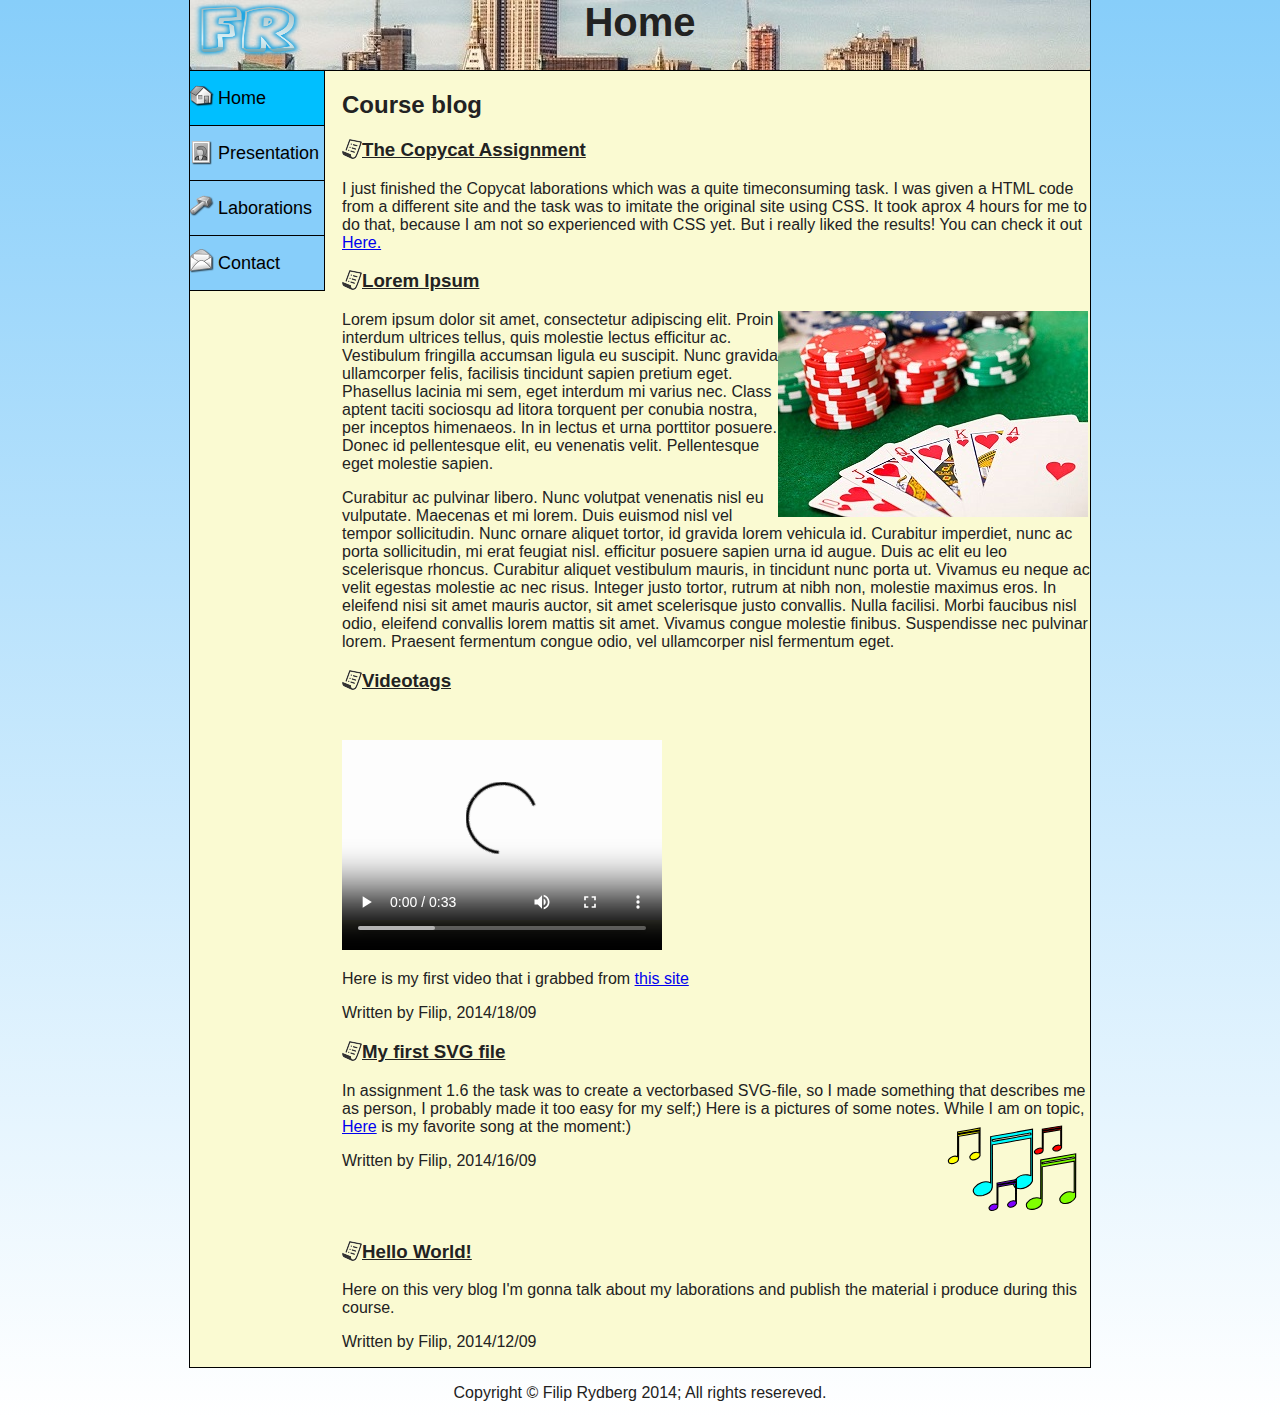
==== index.html @ fa79b04b "Fixed the previous problem and f changed the layout of links etc" ====
<!DOCTYPE html>
<html>
    <head>
        <!--<meta http-equiv="content-type" content="text/html; charset=utf-8, width=device-width, initial-scale = 1.0, maximum-scale=1.0" name = "viewport"  />-->
        <meta charset="utf-8" />
        <meta content="width=device-width, initial-scale = 1.0, maximum-scale=1.0" name="viewport" />
        
        <title>Filip's Site</title>
        
        <!-- All devices-->
        <link rel="stylesheet" href="css/style.css" />
        
        <!-- Printfriendly -->
        <link rel="stylesheet" href="css/print.css" media="print" />
        
        <!-- Smartphones -->
        
        
        <link rel="stylesheet" href="css/screen.css" type = "text/css" media="screen and (max-width:480px)"/>
    </head>
    
    <body>
    
    <div id="container">
    
        
    <div id="header">
         
        <div id="logo">
        <a><img src="pics/Newlogo.png" alt="Logo" width="120" height="60"></a>
        </div>
        <h1>Home</h1>
    </div>
  
    <div id="navigator">
    
        <ul>
            <li><a id="HomeIcon" href="index.html" class="active">Home</a></li>
            <li><a id="PresentationIcon" href="pages/presentation.html">Presentation</a></li>
            <li><a id="LabIcon" href="pages/laborations.html">Laborations</a></li>
            <li><a id="ContactIcon" href="pages/contact.html">Contact</a></li>
        </ul>
    </div>
    
    
    
    <div id="content">
    
    
    
    <h2>Course blog</h2>    
    <h3 class="Blogpicture">The Copycat Assignment</h3>
    <p>I just finished the Copycat laborations which was a quite timeconsuming task.
    I was given a HTML code from a different site and the task was to imitate the original site using CSS.
    It took aprox 4 hours for me to do that, because I am not so experienced with CSS yet. But i really liked the results!
    You can check it  out <a href="https://uppgift-3-3-c9-fr222cy.c9.io/index.html#">Here.</a></p>
        
    
    <h3 class="Blogpicture">Lorem Ipsum</h3>
        <p id="Loremtext">
        <img src="pics/pokerpng.png" class="RightClass" alt="Picture on pokerchips and cards">
        Lorem ipsum dolor sit amet, consectetur adipiscing elit. Proin interdum ultrices tellus, quis molestie lectus efficitur ac.
        Vestibulum fringilla accumsan ligula eu suscipit. Nunc gravida ullamcorper felis, facilisis tincidunt sapien pretium eget.
        Phasellus lacinia mi sem, eget interdum mi varius nec. Class aptent taciti sociosqu ad litora torquent per conubia nostra, per inceptos himenaeos.
        In in lectus et urna porttitor posuere. Donec id pellentesque elit, eu venenatis velit. Pellentesque eget molestie sapien.
        </p>
        
        <p>
        Curabitur ac pulvinar libero. Nunc volutpat venenatis nisl eu vulputate. Maecenas et mi lorem. Duis euismod nisl vel tempor sollicitudin.
        Nunc ornare aliquet tortor, id gravida lorem vehicula id. Curabitur imperdiet, nunc ac porta sollicitudin, mi erat feugiat nisl.
        efficitur posuere sapien urna id augue. Duis ac elit eu leo scelerisque rhoncus. Curabitur aliquet vestibulum mauris, in tincidunt nunc porta ut.
        Vivamus eu neque ac velit egestas molestie ac nec risus. Integer justo tortor, rutrum at nibh non, molestie maximus eros.
        In eleifend nisi sit amet mauris auctor, sit amet scelerisque justo convallis. Nulla facilisi. Morbi faucibus nisl odio, eleifend convallis lorem mattis sit amet.
        Vivamus congue molestie finibus. Suspendisse nec pulvinar lorem. Praesent fermentum congue odio, vel ullamcorper nisl fermentum eget.</p>
          
    
    <h3 class="Blogpicture">Videotags</h3>
    
        <video id=videobbb width="320" height="240" controls>
        <source src="videos/trailer_iphone.m4v">
        </video>
        
        <p>Here is my first video that i grabbed from <a id="bbb" href="http://www.bigbuckbunny.org">this site</a></p>
                
        <p>Written by Filip, 2014/18/09</p>
        
        
    
    <h3 class="Blogpicture">My first SVG file</h3>
        <p> In assignment 1.6 the task was to create a vectorbased SVG-file,
            so I made something that describes me as person, I probably made it 
            too easy for my self;)   
            Here is a pictures of some notes. While I am on topic, <a href="https://www.youtube.com/watch?v=1LmX5c7HoUw">Here</a> is my favorite song at the moment:)
            <a id="musicsvg"><img src="pics/MusicSvg.svg" alt="Notes" width="150" height="100"></a>
            </p>
        
            <p>Written by Filip, 2014/16/09</p>
    <div class="clear"></div>
        
        
        
     <h3 class="Blogpicture">Hello World!</h3>  
    
            <p>Here on this very blog I'm gonna talk about my laborations
            and publish the material i produce during this course.
            </p>
            
            <p>Written  by Filip, 2014/12/09</p>
        
        
        
      </div>
     </div>
           <div id=footer>
            <p>Copyright © Filip Rydberg 2014; All rights resereved.</p>    
  </div>
 </body>
</html>
---- css/style.css ----
html
{
    min-height:100%;
}


body
{
    font-size: 1em;
    font-family: helvetica;
    margin: 0px;
    background: linear-gradient( Lightskyblue, white);  
    color:#222;
}


h3 
{
    text-decoration:underline;
}


#container
{ 
    width: 900px; 
    height: auto;
    margin-left: auto;
    margin-right: auto;
    background-color:Lightgoldenrodyellow;
    border: 1px solid black;
    border-top: 0px;
    min-height: 700px;
}


#header
{
    
    background-image: url(pics/header.jpg);
    height:70px;
    border-bottom: 1px solid black;
}
    #header h1 
    {
        text-align: center;
        margin-top:0;
        font-size: 40px;
    }


#logo
{
    float:left;
    position:absolute;
    
}


#musicsvg
{
    float:right;
}


/*Navigator Section*/


#navigator 
{
    width: 135px;
    line-height: 54px;
    float: left;
    font-size: 18px;
}


#navigator ul
{
    list-style: none;
    margin: 0px;
    padding: 0px;
}


#navigator li 
{
    border-bottom: 1px solid black;
    border-right: 1px solid black;
}

	
#navigator li a 
{
    padding-left: 3px;
    display: block;
    background-color: Lightskyblue;
    color: black;
    text-decoration: none;
}


#navigator li a:hover 
{
    font-size: 19px;
    background-color: Deepskyblue;
}


#navigator li .active
{
    background-color: Deepskyblue;
}

#navigator a
{
    background-image:url(pics/sprite.png);
    background-repeat:no-repeat;
    text-indent:25px;
}

/*End-Navigator*/


#content
{
    margin-left:152px;
}


#footer
{
    position:relative;
    text-align: center;
    width:900px;
    margin:auto;
}


/*Classes*/


.RightClass
{
    float: right;
    padding-right: 2px;
}


.LeftClass
{
    float: left;
    padding: 5px;   
}


.clear
{
    clear:both;
}


.Blogpicture 
{
    background:url('pics/scroll2.png') no-repeat;
    padding-left:20px;    
}


/*End-Classes*/


/*Table*/


table, td, th 
{
    border: 1px solid black;
    background-color:Lightskyblue;
}


th {
    background-color: Lightskyblue;
    color: black;
}


td 
{
    padding: 4px;
}


/*End Table*/

#content fieldset
{
   
    top:100px;
    left:100px;
    font-size:25px;
    border:1px solid black;
    border-radius:15px;
    width:300px;
    
    
/* Form */
}
#content form
{
    
    
}


#content select
{
    font-size:20px;
}

#content input
{
    font-size:17px;
}

#content label
{
    
}


#content textarea
{
    max-height:200px;
    max-width:400px;
}

#formCase
{
    margin-bottom:15px;
}

#formTitle
{
    margin-bottom:25px;
}

#formMessage
{

    float:left;
}

#formTextArea


/*End Form*/

a:visited
{
    color:olive;
}


a:hover
{
    font-size:16.1px;
}

/*Sprites*/

#HomeIcon 
{
    background-position:0 -35px;
}

    #HomeIcon:hover 
    {
        background-position:0 14px;
    }

#PresentationIcon
{
    background-position:0 -225px;
}

    #PresentationIcon:hover
    {
        background-position:0 -176px;
    }

#LabIcon
{
    background-position:0 -131px;
}

    #LabIcon:hover
    {
        background-position:0 -82px;
    }

#ContactIcon
{
    background-position:0 -323px;
}

    #ContactIcon:hover
    {
        background-position:0 -274px;
    }
---- css/print.css ----
@media print 
{
    
#container 
{
border:none;
}

#header
{
border:none;
}

video, #navigator, #logo img
{
display:none;
}

#content 
{
float:left;
}
a:after
{
content:" (" attr(href) ") ";
}
#title
{
display:none;
}

}
---- css/screen.css ----
body
{
    max-width:100%;
} 

#container
{
    max-width:100%;
}

#content
{
    max-width:100%;
    margin-left:2%;
    margin-right:2%;

}
#footer
{
    max-width:100%;
}


#navigator 
{
    width: 100%;
    line-height: 54px;
    float: none;
    font-size: 18px;
}


#logo 
{
    display:none;
}

img
{
    
}

#Loremtext img
{
    width:50%;
}

#Loremtext
{
    float:none;
}

dd
{

}

#fieldset
{
    position:none;
    float:none;
    
}

#fieldset2
{
    
    float:none;

}
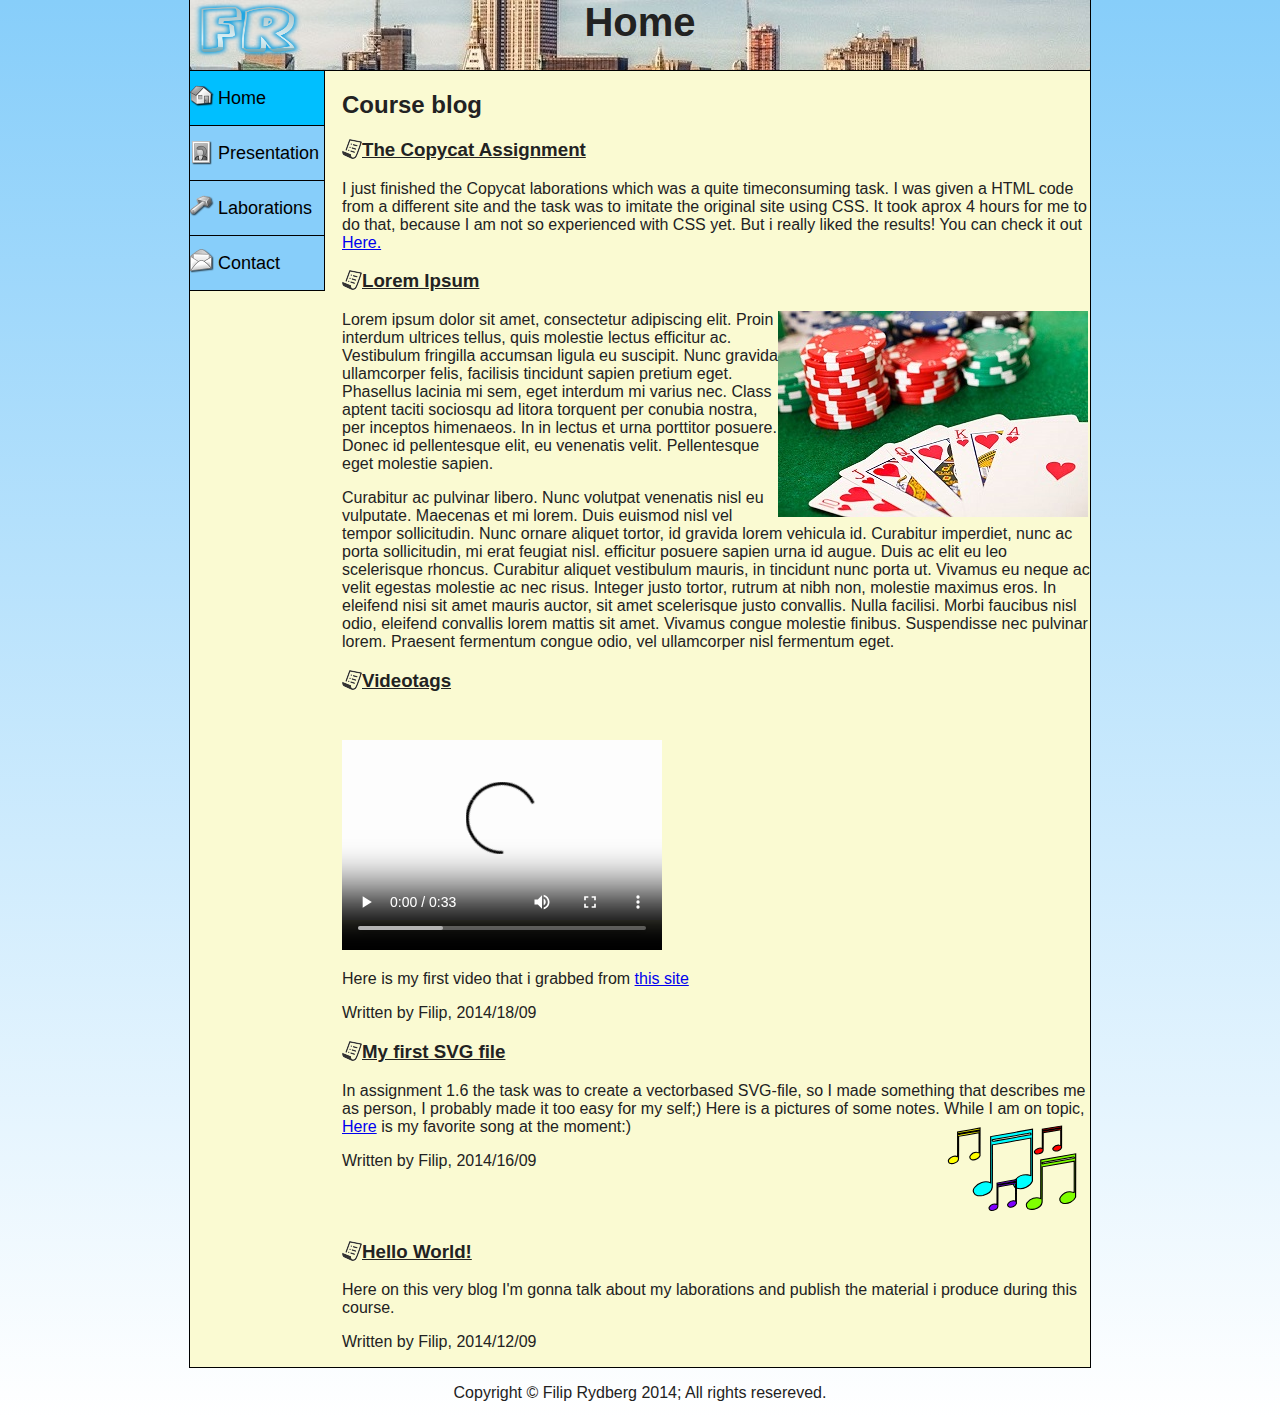
==== commit f7315f2e: "made the html metatags easier to read." ====
--- a/index.html
+++ b/index.html
@@ -1,11 +1,14 @@
 <!DOCTYPE html>
 <html>
     <head>
-        <!--<meta http-equiv="content-type" content="text/html; charset=utf-8, width=device-width, initial-scale = 1.0, maximum-scale=1.0" name = "viewport"  />-->
+    
         <meta charset="utf-8" />
         <meta content="width=device-width, initial-scale = 1.0, maximum-scale=1.0" name="viewport" />
         
         <title>Filip's Site</title>
+        <!-- FavIcon -->
+        <link rel="shortcut icon" href="pics/favicon.ico" type="image/x-icon">
+        <link rel="icon" href="pics/favicon.ico" type="image/x-icon">
         
         <!-- All devices-->
         <link rel="stylesheet" href="css/style.css" />
@@ -14,9 +17,8 @@
         <link rel="stylesheet" href="css/print.css" media="print" />
         
         <!-- Smartphones -->
+        <link rel="stylesheet" href="css/screen.css" type = "text/css" media="screen and (max-width:480px)"/>
         
-        
-        <link rel="stylesheet" href="css/screen.css" type = "text/css" media="screen and (max-width:480px)"/>
     </head>
     
     <body>
--- a/css/screen.css
+++ b/css/screen.css
@@ -1,6 +1,7 @@
 body
 {
     max-width:100%;
+    font-size: 1em;
 } 
 
 #container
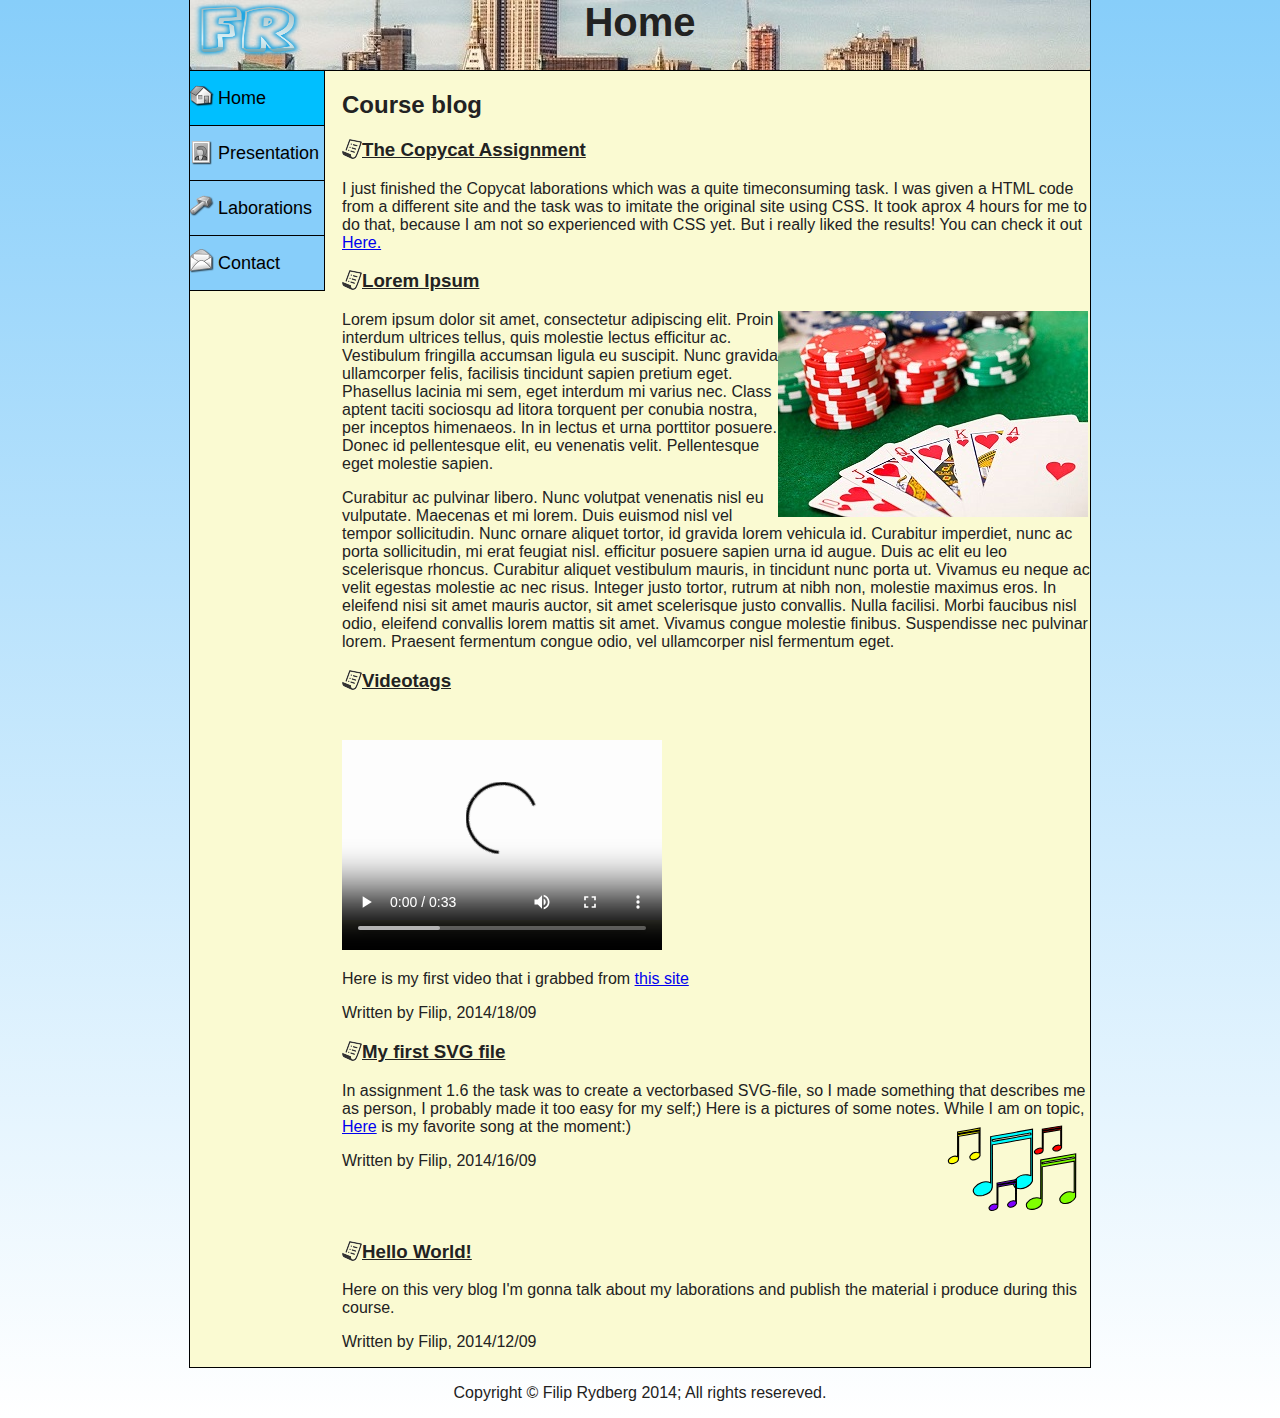
==== commit 22969df3: "Added FavIcon and Apple Touch Icon" ====
--- a/index.html
+++ b/index.html
@@ -1,15 +1,14 @@
 <!DOCTYPE html>
 <html>
     <head>
-    
         <meta charset="utf-8" />
         <meta content="width=device-width, initial-scale = 1.0, maximum-scale=1.0" name="viewport" />
         
         <title>Filip's Site</title>
-        <!-- FavIcon -->
+        <!-- FavIcon & Apple Touch Icon -->
         <link rel="shortcut icon" href="pics/favicon.ico" type="image/x-icon">
         <link rel="icon" href="pics/favicon.ico" type="image/x-icon">
-        
+        <link rel="apple-touch-icon" sizes="152x152" href="pics/apple-touch-icon-152x152.png" />
         <!-- All devices-->
         <link rel="stylesheet" href="css/style.css" />
         
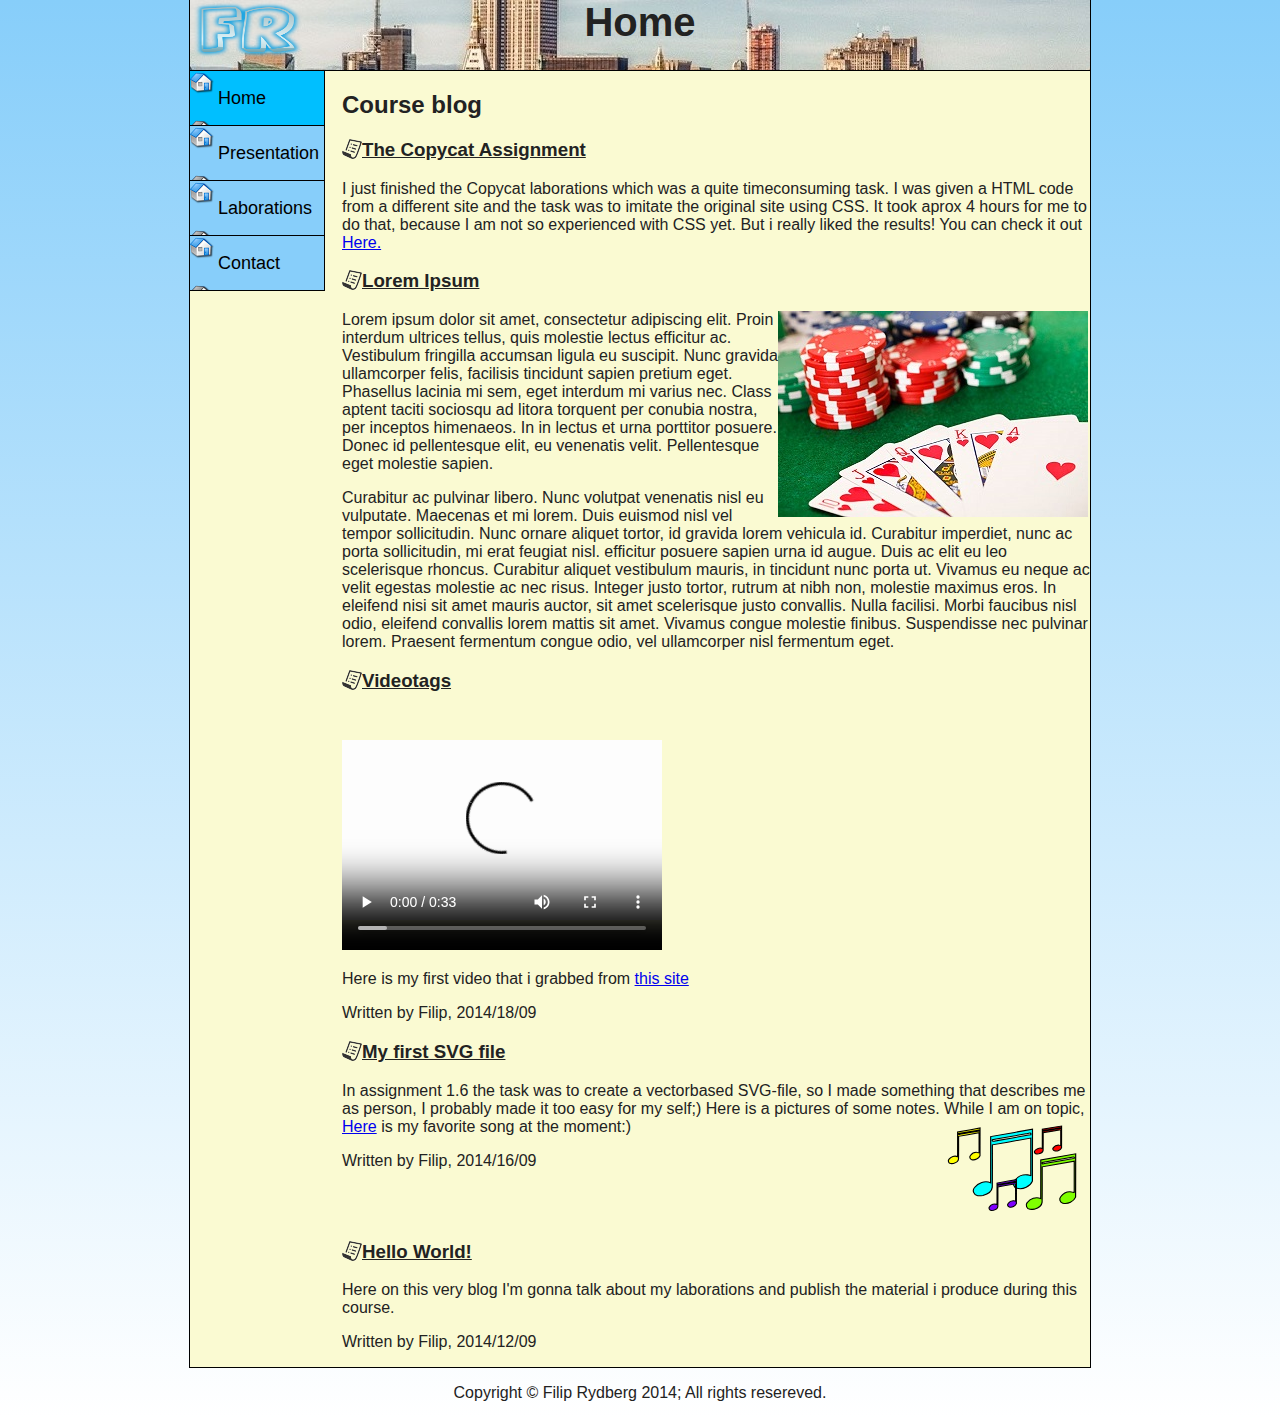
==== commit 25ac3ae6: "Added HTML5 tags for index.html" ====
--- a/index.html
+++ b/index.html
@@ -10,7 +10,7 @@
         <link rel="icon" href="pics/favicon.ico" type="image/x-icon">
         <link rel="apple-touch-icon" sizes="152x152" href="pics/apple-touch-icon-152x152.png" />
         <!-- All devices-->
-        <link rel="stylesheet" href="css/style.css" />
+        <link rel="stylesheet" href="css/html5style.css" />
         
         <!-- Printfriendly -->
         <link rel="stylesheet" href="css/print.css" media="print" />
@@ -22,18 +22,18 @@
     
     <body>
     
-    <div id="container">
+    <main>
     
         
-    <div id="header">
+    <header>
          
         <div id="logo">
         <a><img src="pics/Newlogo.png" alt="Logo" width="120" height="60"></a>
         </div>
         <h1>Home</h1>
-    </div>
+    </header>
   
-    <div id="navigator">
+    <nav id="navigator">
     
         <ul>
             <li><a id="HomeIcon" href="index.html" class="active">Home</a></li>
@@ -41,79 +41,81 @@
             <li><a id="LabIcon" href="pages/laborations.html">Laborations</a></li>
             <li><a id="ContactIcon" href="pages/contact.html">Contact</a></li>
         </ul>
-    </div>
+    </nav>
     
     
     
-    <div id="content">
+    <section id="content">
     
     
+
+    <h2>Course blog</h2>    
     
-    <h2>Course blog</h2>    
+    <article>
     <h3 class="Blogpicture">The Copycat Assignment</h3>
     <p>I just finished the Copycat laborations which was a quite timeconsuming task.
     I was given a HTML code from a different site and the task was to imitate the original site using CSS.
     It took aprox 4 hours for me to do that, because I am not so experienced with CSS yet. But i really liked the results!
     You can check it  out <a href="https://uppgift-3-3-c9-fr222cy.c9.io/index.html#">Here.</a></p>
+    </article>
         
+    <article>
+    <h3 class="Blogpicture">Lorem Ipsum</h3>
+    <p id="Loremtext">
+    <img src="pics/pokerpng.png" class="RightClass" alt="Picture on pokerchips and cards">
+    Lorem ipsum dolor sit amet, consectetur adipiscing elit. Proin interdum ultrices tellus, quis molestie lectus efficitur ac.
+    Vestibulum fringilla accumsan ligula eu suscipit. Nunc gravida ullamcorper felis, facilisis tincidunt sapien pretium eget.
+    Phasellus lacinia mi sem, eget interdum mi varius nec. Class aptent taciti sociosqu ad litora torquent per conubia nostra, per inceptos himenaeos.
+    In in lectus et urna porttitor posuere. Donec id pellentesque elit, eu venenatis velit. Pellentesque eget molestie sapien.
+    </p>
     
-    <h3 class="Blogpicture">Lorem Ipsum</h3>
-        <p id="Loremtext">
-        <img src="pics/pokerpng.png" class="RightClass" alt="Picture on pokerchips and cards">
-        Lorem ipsum dolor sit amet, consectetur adipiscing elit. Proin interdum ultrices tellus, quis molestie lectus efficitur ac.
-        Vestibulum fringilla accumsan ligula eu suscipit. Nunc gravida ullamcorper felis, facilisis tincidunt sapien pretium eget.
-        Phasellus lacinia mi sem, eget interdum mi varius nec. Class aptent taciti sociosqu ad litora torquent per conubia nostra, per inceptos himenaeos.
-        In in lectus et urna porttitor posuere. Donec id pellentesque elit, eu venenatis velit. Pellentesque eget molestie sapien.
-        </p>
-        
-        <p>
-        Curabitur ac pulvinar libero. Nunc volutpat venenatis nisl eu vulputate. Maecenas et mi lorem. Duis euismod nisl vel tempor sollicitudin.
-        Nunc ornare aliquet tortor, id gravida lorem vehicula id. Curabitur imperdiet, nunc ac porta sollicitudin, mi erat feugiat nisl.
-        efficitur posuere sapien urna id augue. Duis ac elit eu leo scelerisque rhoncus. Curabitur aliquet vestibulum mauris, in tincidunt nunc porta ut.
-        Vivamus eu neque ac velit egestas molestie ac nec risus. Integer justo tortor, rutrum at nibh non, molestie maximus eros.
-        In eleifend nisi sit amet mauris auctor, sit amet scelerisque justo convallis. Nulla facilisi. Morbi faucibus nisl odio, eleifend convallis lorem mattis sit amet.
-        Vivamus congue molestie finibus. Suspendisse nec pulvinar lorem. Praesent fermentum congue odio, vel ullamcorper nisl fermentum eget.</p>
-          
+    <p>
+    Curabitur ac pulvinar libero. Nunc volutpat venenatis nisl eu vulputate. Maecenas et mi lorem. Duis euismod nisl vel tempor sollicitudin.
+    Nunc ornare aliquet tortor, id gravida lorem vehicula id. Curabitur imperdiet, nunc ac porta sollicitudin, mi erat feugiat nisl.
+    efficitur posuere sapien urna id augue. Duis ac elit eu leo scelerisque rhoncus. Curabitur aliquet vestibulum mauris, in tincidunt nunc porta ut.
+    Vivamus eu neque ac velit egestas molestie ac nec risus. Integer justo tortor, rutrum at nibh non, molestie maximus eros.
+    In eleifend nisi sit amet mauris auctor, sit amet scelerisque justo convallis. Nulla facilisi. Morbi faucibus nisl odio, eleifend convallis lorem mattis sit amet.
+    Vivamus congue molestie finibus. Suspendisse nec pulvinar lorem. Praesent fermentum congue odio, vel ullamcorper nisl fermentum eget.</p>
+    </article>     
     
+    <article>
     <h3 class="Blogpicture">Videotags</h3>
     
-        <video id=videobbb width="320" height="240" controls>
-        <source src="videos/trailer_iphone.m4v">
-        </video>
+    <video id=videobbb width="320" height="240" controls>
+    <source src="videos/trailer_iphone.m4v">
+    </video>
         
-        <p>Here is my first video that i grabbed from <a id="bbb" href="http://www.bigbuckbunny.org">this site</a></p>
+    <p>Here is my first video that i grabbed from <a id="bbb" href="http://www.bigbuckbunny.org">this site</a></p>
                 
-        <p>Written by Filip, 2014/18/09</p>
+    <p>Written by Filip, 2014/18/09</p>
+    </article>  
         
-        
-    
+    <article>
     <h3 class="Blogpicture">My first SVG file</h3>
-        <p> In assignment 1.6 the task was to create a vectorbased SVG-file,
-            so I made something that describes me as person, I probably made it 
-            too easy for my self;)   
-            Here is a pictures of some notes. While I am on topic, <a href="https://www.youtube.com/watch?v=1LmX5c7HoUw">Here</a> is my favorite song at the moment:)
-            <a id="musicsvg"><img src="pics/MusicSvg.svg" alt="Notes" width="150" height="100"></a>
-            </p>
-        
-            <p>Written by Filip, 2014/16/09</p>
+    <p>In assignment 1.6 the task was to create a vectorbased SVG-file,
+    so I made something that describes me as person, I probably made it 
+    too easy for my self;)   
+    Here is a pictures of some notes. While I am on topic, <a href="https://www.youtube.com/watch?v=1LmX5c7HoUw">Here</a> is my favorite song at the moment:)
+    <a id="musicsvg"><img src="pics/MusicSvg.svg" alt="Notes" width="150" height="100"></a>
+    </p>
+    <p>Written by Filip, 2014/16/09</p>
+    </article>
     <div class="clear"></div>
         
         
+     <article>
+     <h3 class="Blogpicture">Hello World!</h3>  
+     <p>Here on this very blog I'm gonna talk about my laborations
+     and publish the material i produce during this course.
+     </p>
+     <p>Written  by Filip, 2014/12/09</p>
+     </article> 
         
-     <h3 class="Blogpicture">Hello World!</h3>  
-    
-            <p>Here on this very blog I'm gonna talk about my laborations
-            and publish the material i produce during this course.
-            </p>
-            
-            <p>Written  by Filip, 2014/12/09</p>
-        
-        
-        
-      </div>
-     </div>
-           <div id=footer>
+     
+      </section>
+     </main>
+           <footer id=footer>
             <p>Copyright © Filip Rydberg 2014; All rights resereved.</p>    
-  </div>
+  </footer>
  </body>
 </html>--- a/css/html5style.css
+++ b/css/html5style.css
@@ -0,0 +1,164 @@
+html
+{
+    min-height:100%;
+}
+
+
+body
+{
+    font-size: 1em;
+    font-family: helvetica;
+    margin: 0px;
+    background: linear-gradient( Lightskyblue, white);  
+    color:#222;
+}
+
+
+h3 
+{
+    text-decoration:underline;
+}
+
+
+main
+{ 
+    width: 900px; 
+    height: auto;
+    margin-left: auto;
+    margin-right: auto;
+    background-color:Lightgoldenrodyellow;
+    border: 1px solid black;
+    border-top: 0px;
+    min-height: 700px;
+}
+
+
+header
+{
+    
+    background-image: url(pics/header.jpg);
+    height:70px;
+    border-bottom: 1px solid black;
+}
+    header h1 
+    {
+        text-align: center;
+        margin-top:0;
+        font-size: 40px;
+    }
+
+
+#logo
+{
+    float:left;
+    position:absolute;
+    
+}
+
+
+#musicsvg
+{
+    float:right;
+}
+
+
+/*Navigator Section*/
+
+nav
+{
+    width: 135px;
+    line-height: 54px;
+    float: left;
+    font-size: 18px;
+}
+
+
+nav ul
+{
+    list-style: none;
+    margin: 0px;
+    padding: 0px;
+}
+
+
+nav li 
+{
+    border-bottom: 1px solid black;
+    border-right: 1px solid black;
+}
+
+	
+nav li a 
+{
+    padding-left: 3px;
+    display: block;
+    background-color: Lightskyblue;
+    color: black;
+    text-decoration: none;
+}
+
+nav li a:hover 
+{
+    font-size: 19px;
+    background-color: Deepskyblue;
+}
+
+
+nav li .active
+{
+    background-color: Deepskyblue;
+}
+
+nav a
+{
+    background-image:url(pics/sprite.png);
+    background-repeat:no-repeat;
+    text-indent:25px;
+}
+
+/*End-Navigator*/
+
+
+section
+{
+    margin-left:152px;
+}
+
+
+footer
+{
+    position:relative;
+    text-align: center;
+    width:900px;
+    margin:auto;
+}
+
+
+/*Classes*/
+
+
+.RightClass
+{
+    float: right;
+    padding-right: 2px;
+}
+
+
+.LeftClass
+{
+    float: left;
+    padding: 5px;   
+}
+
+
+.clear
+{
+    clear:both;
+}
+
+
+.Blogpicture 
+{
+    background:url('pics/scroll2.png') no-repeat;
+    padding-left:20px;    
+}
--- a/css/screen.css
+++ b/css/screen.css
@@ -58,17 +58,16 @@
 
 #fieldset
 {
-    position:none;
-    float:none;
+    
     
 }
 
 #fieldset2
 {
     
-    float:none;
 
 }
 
 
 
+
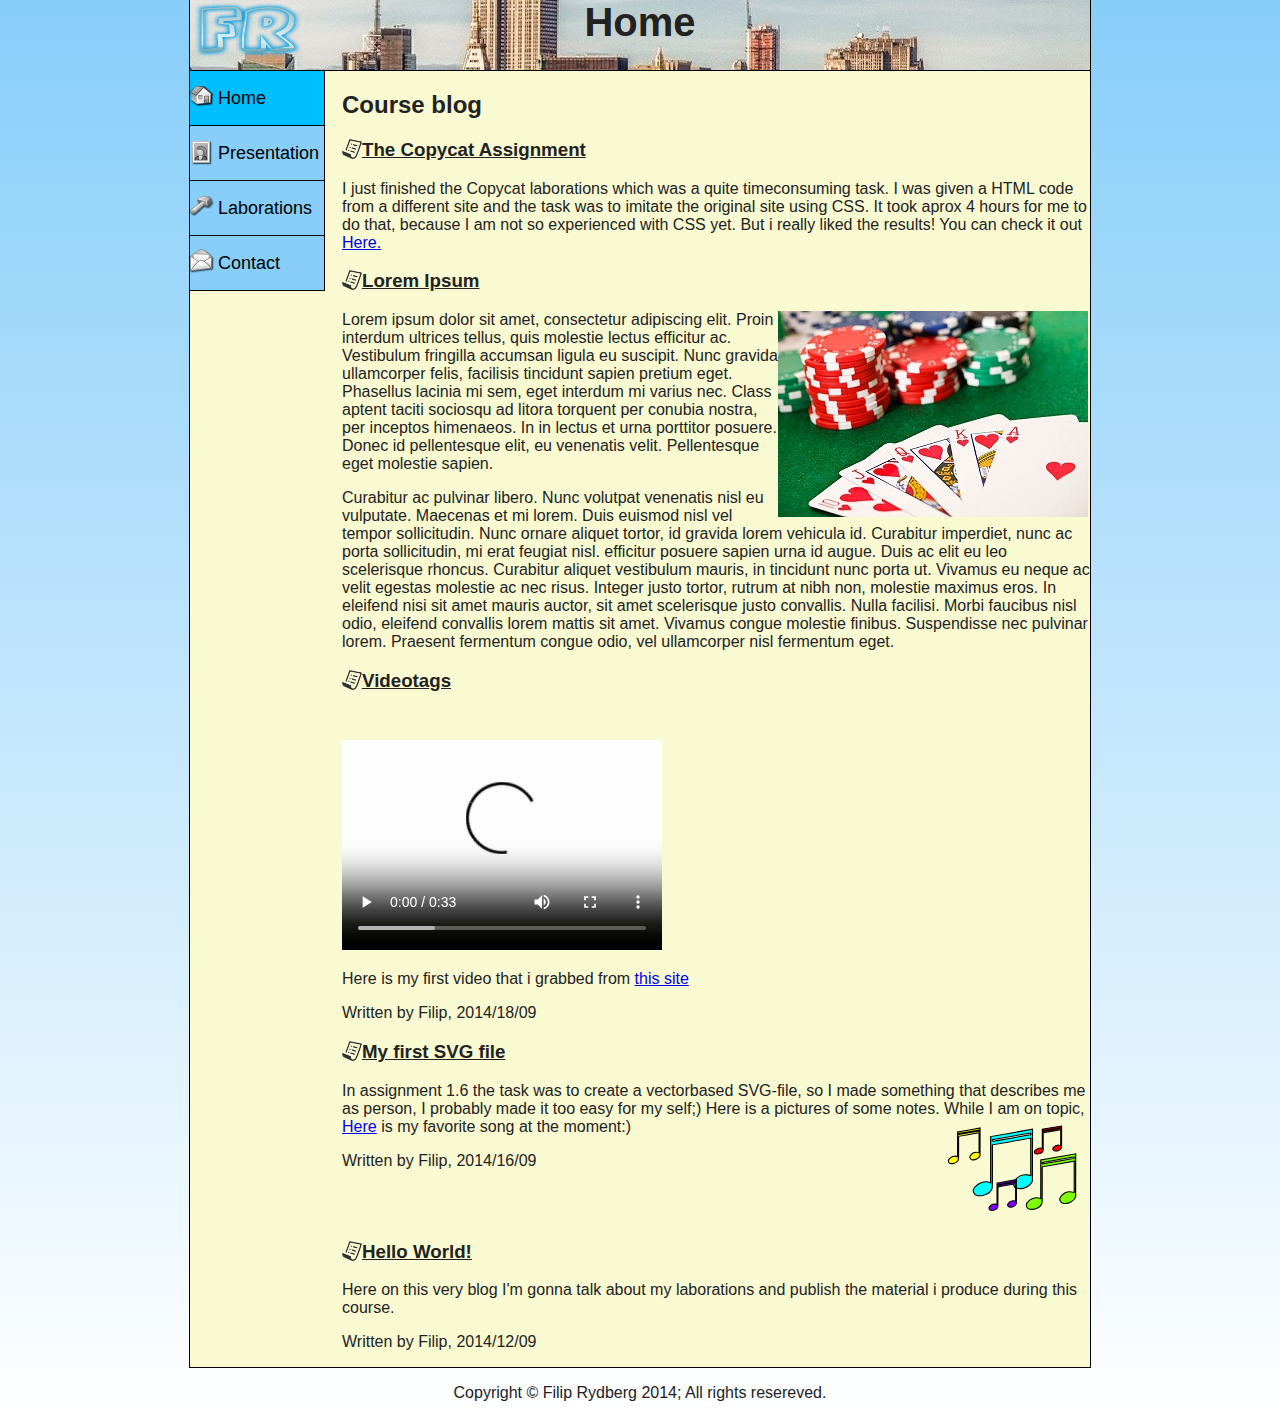
==== commit 28228198: "Contact form now works on mobile version" ====
--- a/index.html
+++ b/index.html
@@ -16,7 +16,7 @@
         <link rel="stylesheet" href="css/print.css" media="print" />
         
         <!-- Smartphones -->
-        <link rel="stylesheet" href="css/screen.css" type = "text/css" media="screen and (max-width:480px)"/>
+        <link rel="stylesheet" href="css/html5screen.css" type = "text/css" media="screen and (max-width:480px)"/>
         
     </head>
     
--- a/css/html5style.css
+++ b/css/html5style.css
@@ -162,3 +162,44 @@
     background:url('pics/scroll2.png') no-repeat;
     padding-left:20px;    
 }
+
+
+#HomeIcon 
+{
+    background-position:0 -35px;
+}
+
+    #HomeIcon:hover 
+    {
+        background-position:0 14px;
+    }
+
+#PresentationIcon
+{
+    background-position:0 -225px;
+}
+
+    #PresentationIcon:hover
+    {
+        background-position:0 -176px;
+    }
+
+#LabIcon
+{
+    background-position:0 -131px;
+}
+
+    #LabIcon:hover
+    {
+        background-position:0 -82px;
+    }
+
+#ContactIcon
+{
+    background-position:0 -323px;
+}
+
+    #ContactIcon:hover
+    {
+        background-position:0 -274px;
+    }--- a/css/html5screen.css
+++ b/css/html5screen.css
@@ -0,0 +1,52 @@
+body
+{
+    max-width:100%;
+    font-size: 1em;
+} 
+
+main
+{
+    max-width:100%;
+}
+
+section
+{
+    max-width:100%;
+    margin-left:2%;
+    margin-right:2%;
+
+}
+footer
+{
+    max-width:100%;
+}
+
+
+nav 
+{
+    width: 100%;
+    line-height: 54px;
+    float: none;
+    font-size: 18px;
+}
+
+
+#logo 
+{
+    display:none;
+}
+
+img
+{
+    
+}
+
+#Loremtext img
+{
+    width:50%;
+}
+
+#Loremtext
+{
+    float:none;
+}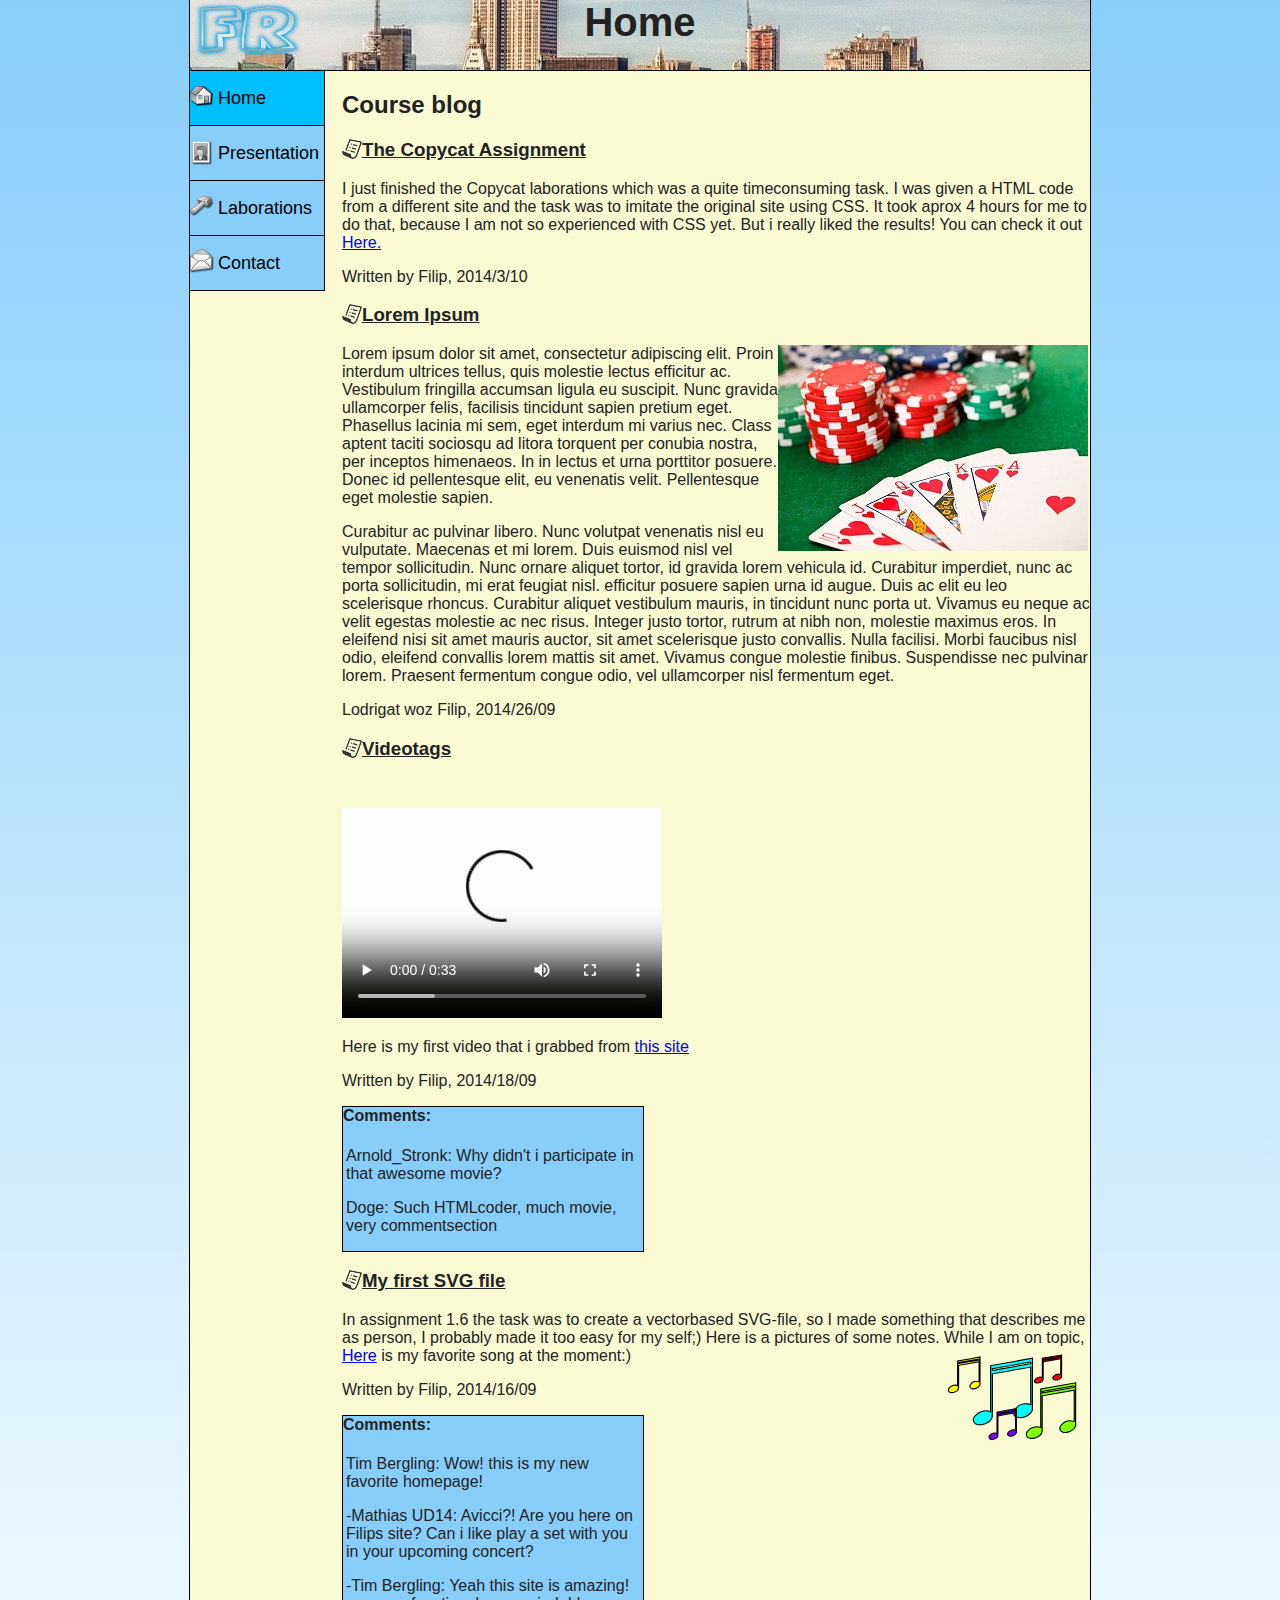
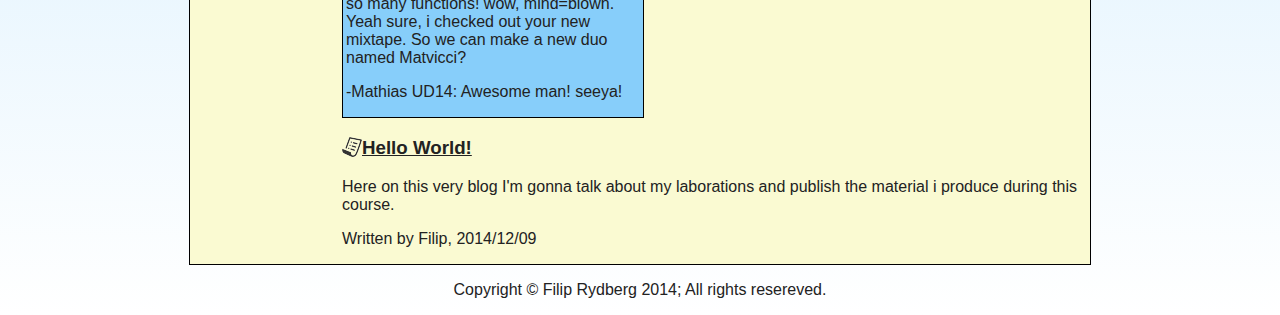
==== commit 093681d9: "Created new index.html and cssfile for the gallery" ====
--- a/index.html
+++ b/index.html
@@ -33,7 +33,7 @@
         <h1>Home</h1>
     </header>
   
-    <nav id="navigator">
+    <nav>
     
         <ul>
             <li><a id="HomeIcon" href="index.html" class="active">Home</a></li>
@@ -45,10 +45,8 @@
     
     
     
-    <section id="content">
+    <section>
     
-    
-
     <h2>Course blog</h2>    
     
     <article>
@@ -57,6 +55,7 @@
     I was given a HTML code from a different site and the task was to imitate the original site using CSS.
     It took aprox 4 hours for me to do that, because I am not so experienced with CSS yet. But i really liked the results!
     You can check it  out <a href="https://uppgift-3-3-c9-fr222cy.c9.io/index.html#">Here.</a></p>
+    <p>Written by Filip, 2014/3/10</p>
     </article>
         
     <article>
@@ -76,6 +75,7 @@
     Vivamus eu neque ac velit egestas molestie ac nec risus. Integer justo tortor, rutrum at nibh non, molestie maximus eros.
     In eleifend nisi sit amet mauris auctor, sit amet scelerisque justo convallis. Nulla facilisi. Morbi faucibus nisl odio, eleifend convallis lorem mattis sit amet.
     Vivamus congue molestie finibus. Suspendisse nec pulvinar lorem. Praesent fermentum congue odio, vel ullamcorper nisl fermentum eget.</p>
+    <p>Lodrigat woz Filip, <time>2014/26/09</time></p>
     </article>     
     
     <article>
@@ -87,7 +87,12 @@
         
     <p>Here is my first video that i grabbed from <a id="bbb" href="http://www.bigbuckbunny.org">this site</a></p>
                 
-    <p>Written by Filip, 2014/18/09</p>
+    <p>Written by Filip, <time>2014/18/09</time></p>
+    <div id="comment">
+    <h4>Comments:</h4>
+        <p>Arnold_Stronk: Why didn't i participate in that awesome movie?</p>
+        <p>Doge: Such HTMLcoder, much movie, very commentsection</p>
+    </div>
     </article>  
         
     <article>
@@ -98,23 +103,33 @@
     Here is a pictures of some notes. While I am on topic, <a href="https://www.youtube.com/watch?v=1LmX5c7HoUw">Here</a> is my favorite song at the moment:)
     <a id="musicsvg"><img src="pics/MusicSvg.svg" alt="Notes" width="150" height="100"></a>
     </p>
-    <p>Written by Filip, 2014/16/09</p>
+    <p>Written by Filip, <time>2014/16/09</time></p>
+    
+    <div id="comment">
+    <h4>Comments:</h4>
+    
+        <p>Tim Bergling: Wow! this is my new favorite homepage!</p>
+        <p> -Mathias UD14: Avicci?! Are you here on Filips site? Can i like play a set with you in your upcoming concert?</p>
+        <p>  -Tim Bergling: Yeah this site is amazing! so many functions! wow, mind=blown. Yeah sure, i checked out your new mixtape. So we can make a new duo named Matvicci?</p>
+        <p>   -Mathias UD14: Awesome man! seeya!</p>
+    </div>
     </article>
     <div class="clear"></div>
-        
+    
+    
         
      <article>
      <h3 class="Blogpicture">Hello World!</h3>  
      <p>Here on this very blog I'm gonna talk about my laborations
      and publish the material i produce during this course.
      </p>
-     <p>Written  by Filip, 2014/12/09</p>
+     <p>Written  by Filip, <time>2014/12/09</time></p>
      </article> 
         
      
       </section>
      </main>
-           <footer id=footer>
+           <footer>
             <p>Copyright © Filip Rydberg 2014; All rights resereved.</p>    
   </footer>
  </body>
--- a/css/html5style.css
+++ b/css/html5style.css
@@ -55,7 +55,24 @@
     
 }
 
-
+#comment
+{
+border:1px solid black;
+display:block;
+max-width:300px;
+background-color:Lightskyblue;
+
+}
+
+#comment h4
+{
+    margin-top:0px;
+}
+#comment p
+{
+    padding-left:3px;
+    padding-right:3px;
+}
 #musicsvg
 {
     float:right;
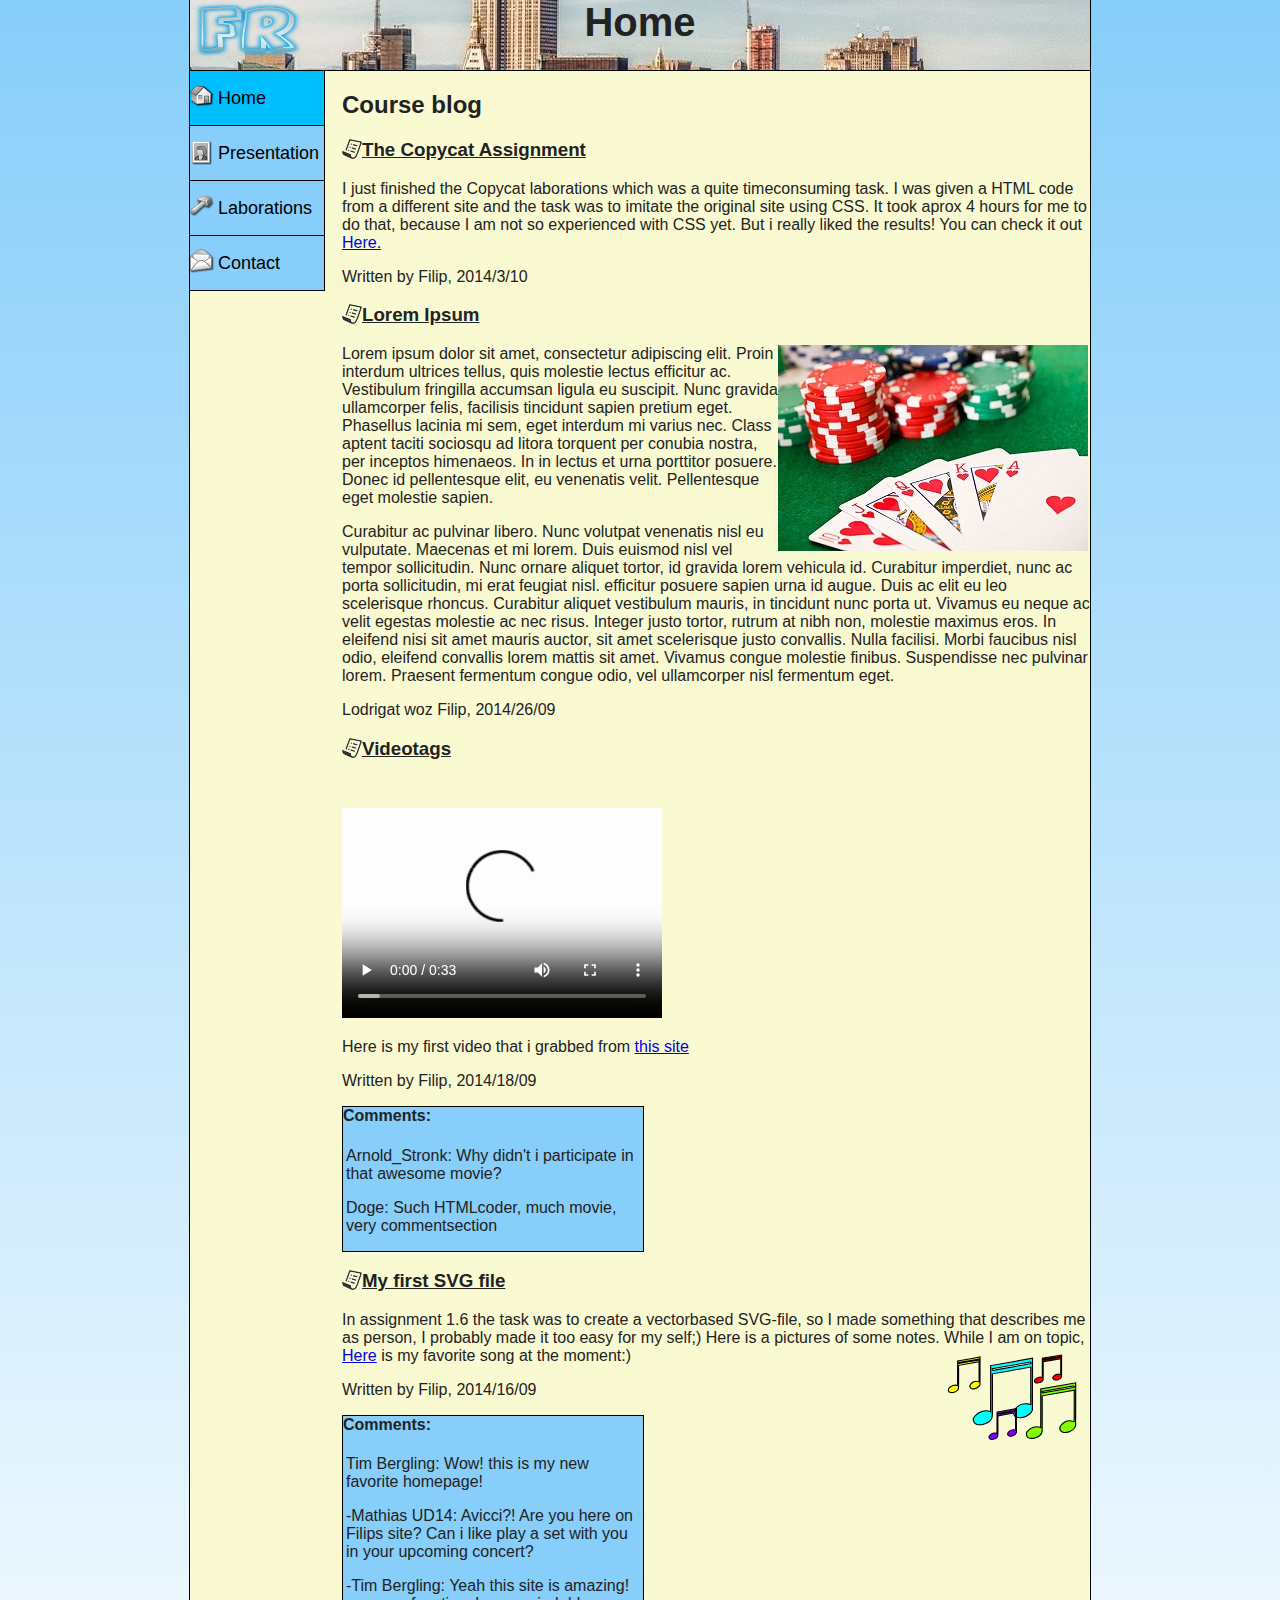
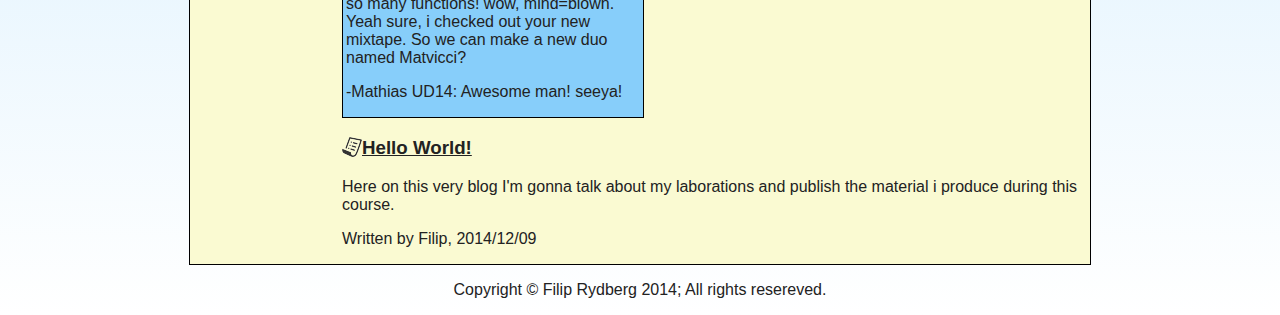
==== commit ef12b5d9: "Almost done with theone with the gallery" ====
--- a/index.html
+++ b/index.html
@@ -75,7 +75,7 @@
     Vivamus eu neque ac velit egestas molestie ac nec risus. Integer justo tortor, rutrum at nibh non, molestie maximus eros.
     In eleifend nisi sit amet mauris auctor, sit amet scelerisque justo convallis. Nulla facilisi. Morbi faucibus nisl odio, eleifend convallis lorem mattis sit amet.
     Vivamus congue molestie finibus. Suspendisse nec pulvinar lorem. Praesent fermentum congue odio, vel ullamcorper nisl fermentum eget.</p>
-    <p>Lodrigat woz Filip, <time>2014/26/09</time></p>
+    <p>Lodrigat woz Filip, 2014/26/09</p>
     </article>     
     
     <article>
@@ -87,7 +87,7 @@
         
     <p>Here is my first video that i grabbed from <a id="bbb" href="http://www.bigbuckbunny.org">this site</a></p>
                 
-    <p>Written by Filip, <time>2014/18/09</time></p>
+    <p>Written by Filip, 2014/18/09</p>
     <div id="comment">
     <h4>Comments:</h4>
         <p>Arnold_Stronk: Why didn't i participate in that awesome movie?</p>
@@ -103,7 +103,7 @@
     Here is a pictures of some notes. While I am on topic, <a href="https://www.youtube.com/watch?v=1LmX5c7HoUw">Here</a> is my favorite song at the moment:)
     <a id="musicsvg"><img src="pics/MusicSvg.svg" alt="Notes" width="150" height="100"></a>
     </p>
-    <p>Written by Filip, <time>2014/16/09</time></p>
+    <p>Written by Filip, 2014/16/09</p>
     
     <div id="comment">
     <h4>Comments:</h4>
@@ -123,7 +123,7 @@
      <p>Here on this very blog I'm gonna talk about my laborations
      and publish the material i produce during this course.
      </p>
-     <p>Written  by Filip, <time>2014/12/09</time></p>
+     <p>Written  by Filip, 2014/12/09</p>
      </article> 
         
      
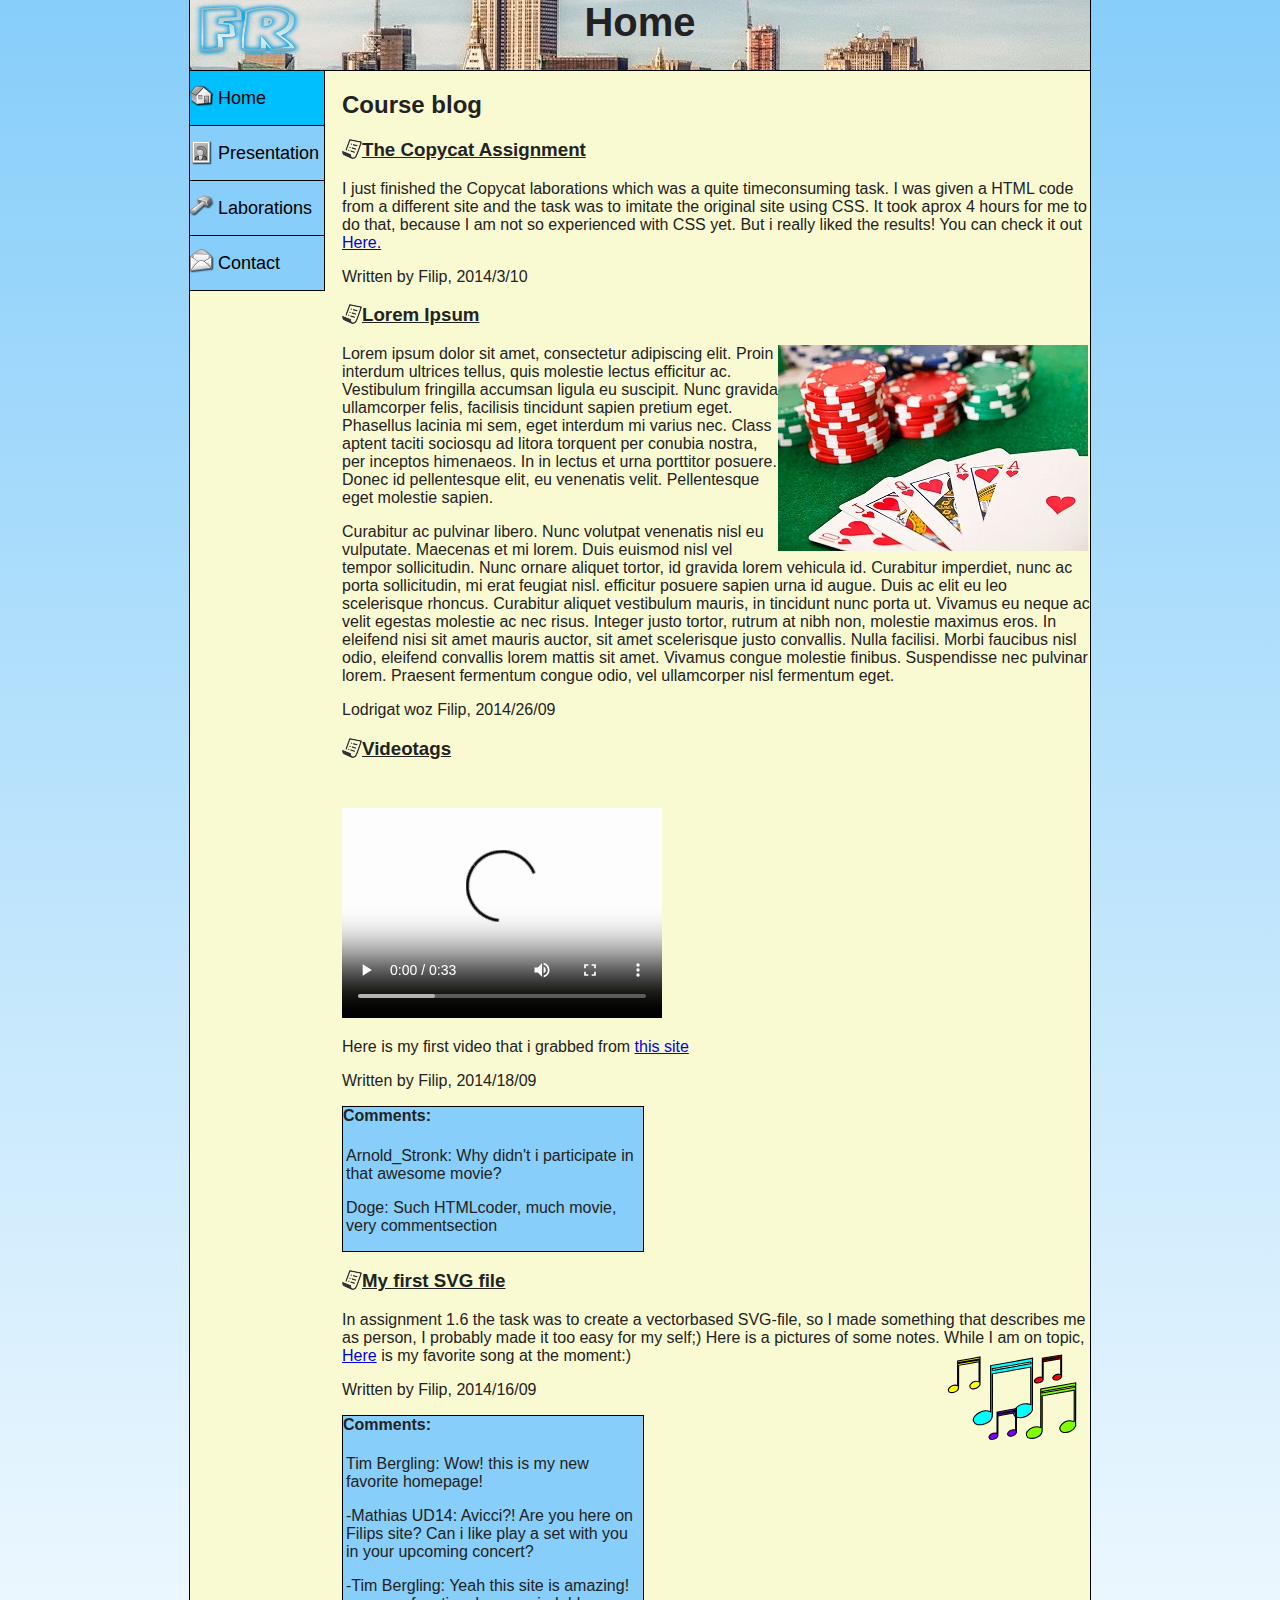
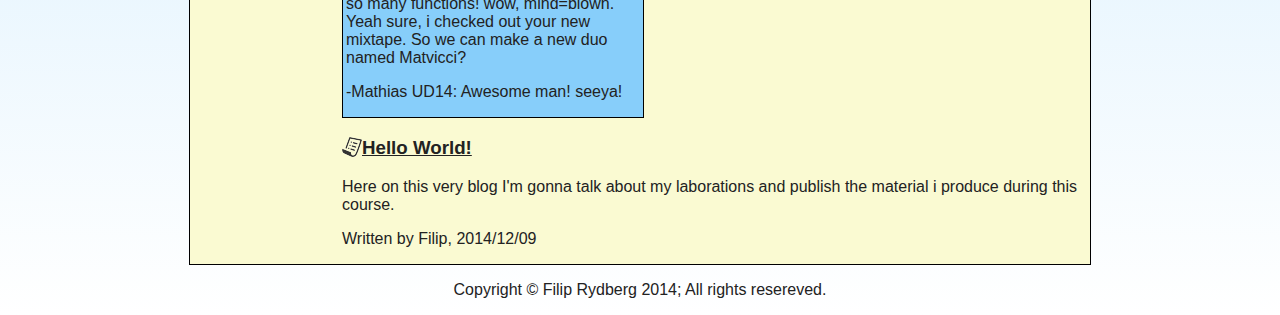
==== commit d6ea1c60: "Done with Lab 5" ====
--- a/index.html
+++ b/index.html
@@ -19,13 +19,9 @@
         <link rel="stylesheet" href="css/html5screen.css" type = "text/css" media="screen and (max-width:480px)"/>
         
     </head>
-    
     <body>
-    
-    <main>
-    
-        
-    <header>
+     <main>
+      <header>
          
         <div id="logo">
         <a><img src="pics/Newlogo.png" alt="Logo" width="120" height="60"></a>
@@ -50,80 +46,80 @@
     <h2>Course blog</h2>    
     
     <article>
-    <h3 class="Blogpicture">The Copycat Assignment</h3>
-    <p>I just finished the Copycat laborations which was a quite timeconsuming task.
-    I was given a HTML code from a different site and the task was to imitate the original site using CSS.
-    It took aprox 4 hours for me to do that, because I am not so experienced with CSS yet. But i really liked the results!
-    You can check it  out <a href="https://uppgift-3-3-c9-fr222cy.c9.io/index.html#">Here.</a></p>
-    <p>Written by Filip, 2014/3/10</p>
+        <h3 class="Blogpicture">The Copycat Assignment</h3>
+        <p>I just finished the Copycat laborations which was a quite timeconsuming task.
+        I was given a HTML code from a different site and the task was to imitate the original site using CSS.
+        It took aprox 4 hours for me to do that, because I am not so experienced with CSS yet. But i really liked the results!
+        You can check it  out <a href="https://uppgift-3-3-c9-fr222cy.c9.io/index.html#">Here.</a></p>
+        <p>Written by Filip, 2014/3/10</p>
     </article>
         
     <article>
-    <h3 class="Blogpicture">Lorem Ipsum</h3>
-    <p id="Loremtext">
-    <img src="pics/pokerpng.png" class="RightClass" alt="Picture on pokerchips and cards">
-    Lorem ipsum dolor sit amet, consectetur adipiscing elit. Proin interdum ultrices tellus, quis molestie lectus efficitur ac.
-    Vestibulum fringilla accumsan ligula eu suscipit. Nunc gravida ullamcorper felis, facilisis tincidunt sapien pretium eget.
-    Phasellus lacinia mi sem, eget interdum mi varius nec. Class aptent taciti sociosqu ad litora torquent per conubia nostra, per inceptos himenaeos.
-    In in lectus et urna porttitor posuere. Donec id pellentesque elit, eu venenatis velit. Pellentesque eget molestie sapien.
-    </p>
-    
-    <p>
-    Curabitur ac pulvinar libero. Nunc volutpat venenatis nisl eu vulputate. Maecenas et mi lorem. Duis euismod nisl vel tempor sollicitudin.
-    Nunc ornare aliquet tortor, id gravida lorem vehicula id. Curabitur imperdiet, nunc ac porta sollicitudin, mi erat feugiat nisl.
-    efficitur posuere sapien urna id augue. Duis ac elit eu leo scelerisque rhoncus. Curabitur aliquet vestibulum mauris, in tincidunt nunc porta ut.
-    Vivamus eu neque ac velit egestas molestie ac nec risus. Integer justo tortor, rutrum at nibh non, molestie maximus eros.
-    In eleifend nisi sit amet mauris auctor, sit amet scelerisque justo convallis. Nulla facilisi. Morbi faucibus nisl odio, eleifend convallis lorem mattis sit amet.
-    Vivamus congue molestie finibus. Suspendisse nec pulvinar lorem. Praesent fermentum congue odio, vel ullamcorper nisl fermentum eget.</p>
-    <p>Lodrigat woz Filip, 2014/26/09</p>
+        <h3 class="Blogpicture">Lorem Ipsum</h3>
+        <p id="Loremtext">
+        <img src="pics/pokerpng.png" class="RightClass" alt="Picture on pokerchips and cards">
+        Lorem ipsum dolor sit amet, consectetur adipiscing elit. Proin interdum ultrices tellus, quis molestie lectus efficitur ac.
+        Vestibulum fringilla accumsan ligula eu suscipit. Nunc gravida ullamcorper felis, facilisis tincidunt sapien pretium eget.
+        Phasellus lacinia mi sem, eget interdum mi varius nec. Class aptent taciti sociosqu ad litora torquent per conubia nostra, per inceptos himenaeos.
+        In in lectus et urna porttitor posuere. Donec id pellentesque elit, eu venenatis velit. Pellentesque eget molestie sapien.
+        </p>
+        
+        <p>
+        Curabitur ac pulvinar libero. Nunc volutpat venenatis nisl eu vulputate. Maecenas et mi lorem. Duis euismod nisl vel tempor sollicitudin.
+        Nunc ornare aliquet tortor, id gravida lorem vehicula id. Curabitur imperdiet, nunc ac porta sollicitudin, mi erat feugiat nisl.
+        efficitur posuere sapien urna id augue. Duis ac elit eu leo scelerisque rhoncus. Curabitur aliquet vestibulum mauris, in tincidunt nunc porta ut.
+        Vivamus eu neque ac velit egestas molestie ac nec risus. Integer justo tortor, rutrum at nibh non, molestie maximus eros.
+        In eleifend nisi sit amet mauris auctor, sit amet scelerisque justo convallis. Nulla facilisi. Morbi faucibus nisl odio, eleifend convallis lorem mattis sit amet.
+        Vivamus congue molestie finibus. Suspendisse nec pulvinar lorem. Praesent fermentum congue odio, vel ullamcorper nisl fermentum eget.</p>
+        <p>Lodrigat woz Filip, 2014/26/09</p>
     </article>     
     
     <article>
-    <h3 class="Blogpicture">Videotags</h3>
-    
-    <video id=videobbb width="320" height="240" controls>
-    <source src="videos/trailer_iphone.m4v">
-    </video>
+        <h3 class="Blogpicture">Videotags</h3>
         
-    <p>Here is my first video that i grabbed from <a id="bbb" href="http://www.bigbuckbunny.org">this site</a></p>
-                
-    <p>Written by Filip, 2014/18/09</p>
-    <div id="comment">
-    <h4>Comments:</h4>
-        <p>Arnold_Stronk: Why didn't i participate in that awesome movie?</p>
-        <p>Doge: Such HTMLcoder, much movie, very commentsection</p>
-    </div>
+        <video id=videobbb width="320" height="240" controls>
+        <source src="videos/trailer_iphone.m4v">
+        </video>
+            
+        <p>Here is my first video that i grabbed from <a id="bbb" href="http://www.bigbuckbunny.org">this site</a></p>
+                    
+        <p>Written by Filip, 2014/18/09</p>
+        <div id="comment">
+        <h4>Comments:</h4>
+            <p>Arnold_Stronk: Why didn't i participate in that awesome movie?</p>
+            <p>Doge: Such HTMLcoder, much movie, very commentsection</p>
+        </div>
     </article>  
         
     <article>
-    <h3 class="Blogpicture">My first SVG file</h3>
-    <p>In assignment 1.6 the task was to create a vectorbased SVG-file,
-    so I made something that describes me as person, I probably made it 
-    too easy for my self;)   
-    Here is a pictures of some notes. While I am on topic, <a href="https://www.youtube.com/watch?v=1LmX5c7HoUw">Here</a> is my favorite song at the moment:)
-    <a id="musicsvg"><img src="pics/MusicSvg.svg" alt="Notes" width="150" height="100"></a>
-    </p>
-    <p>Written by Filip, 2014/16/09</p>
-    
-    <div id="comment">
-    <h4>Comments:</h4>
-    
-        <p>Tim Bergling: Wow! this is my new favorite homepage!</p>
-        <p> -Mathias UD14: Avicci?! Are you here on Filips site? Can i like play a set with you in your upcoming concert?</p>
-        <p>  -Tim Bergling: Yeah this site is amazing! so many functions! wow, mind=blown. Yeah sure, i checked out your new mixtape. So we can make a new duo named Matvicci?</p>
-        <p>   -Mathias UD14: Awesome man! seeya!</p>
-    </div>
+        <h3 class="Blogpicture">My first SVG file</h3>
+        <p>In assignment 1.6 the task was to create a vectorbased SVG-file,
+        so I made something that describes me as person, I probably made it 
+        too easy for my self;)   
+        Here is a pictures of some notes. While I am on topic, <a href="https://www.youtube.com/watch?v=1LmX5c7HoUw">Here</a> is my favorite song at the moment:)
+        <a id="musicsvg"><img src="pics/MusicSvg.svg" alt="Notes" width="150" height="100"></a>
+        </p>
+        <p>Written by Filip, 2014/16/09</p>
+        
+        <div id="comment">
+        <h4>Comments:</h4>
+        
+            <p>Tim Bergling: Wow! this is my new favorite homepage!</p>
+            <p> -Mathias UD14: Avicci?! Are you here on Filips site? Can i like play a set with you in your upcoming concert?</p>
+            <p>  -Tim Bergling: Yeah this site is amazing! so many functions! wow, mind=blown. Yeah sure, i checked out your new mixtape. So we can make a new duo named Matvicci?</p>
+            <p>   -Mathias UD14: Awesome man! seeya!</p>
+        </div>
     </article>
     <div class="clear"></div>
     
     
         
      <article>
-     <h3 class="Blogpicture">Hello World!</h3>  
-     <p>Here on this very blog I'm gonna talk about my laborations
-     and publish the material i produce during this course.
-     </p>
-     <p>Written  by Filip, 2014/12/09</p>
+         <h3 class="Blogpicture">Hello World!</h3>  
+         <p>Here on this very blog I'm gonna talk about my laborations
+         and publish the material i produce during this course.
+         </p>
+         <p>Written  by Filip, 2014/12/09</p>
      </article> 
         
      
